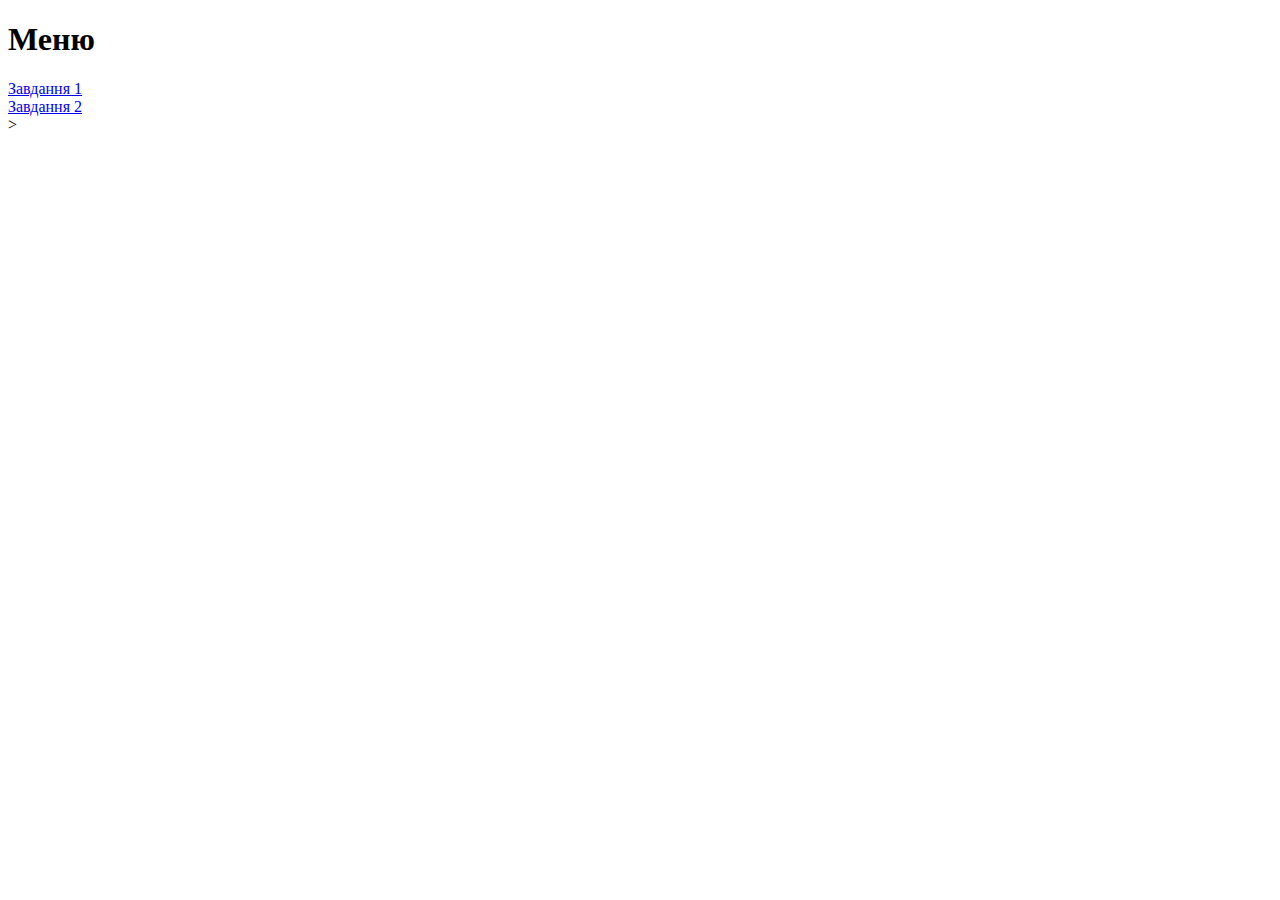
==== index.html @ 15a3ab28 "Add files via upload" ====
<!DOCTYPE html>
<html>
<head>
	<link rel="stylesheet" type="text/css" href="css/style1.css">
	  <meta charset="utf-8">
	<title></title>
</head>
<body>
	<h1>Меню</h1>
	<a href="stor1.html"> <div class="circle">   
		Завдання 1
	</div>	</a>   
	<a href="stor2.html"><div class="circle">
    Завдання 2
	</div></a>

</body>
</html>>
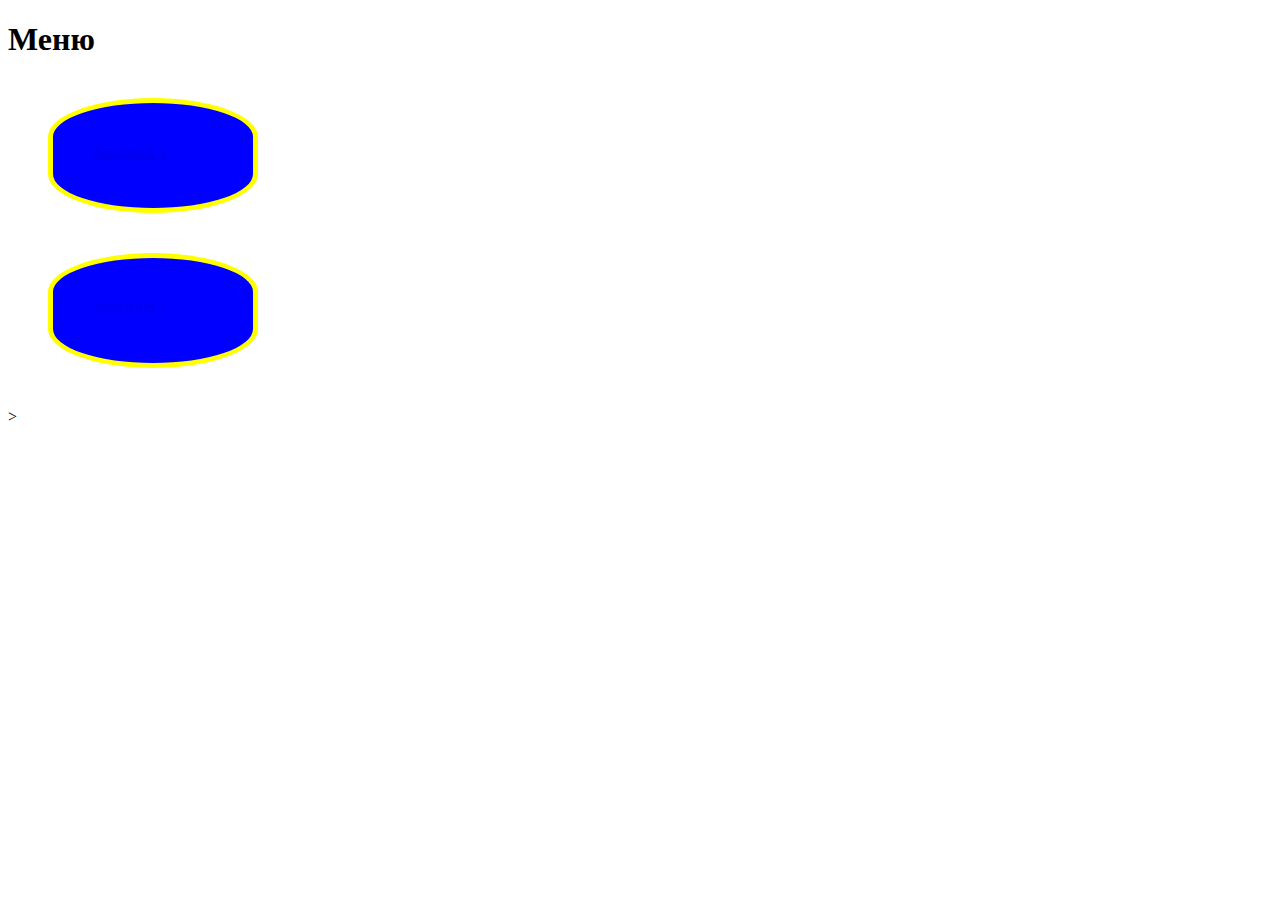
==== commit 79e8744d: "Update index.html" ====
--- a/index.html
+++ b/index.html
@@ -1,7 +1,7 @@
 <!DOCTYPE html>
 <html>
 <head>
-	<link rel="stylesheet" type="text/css" href="css/style1.css">
+	<link rel="stylesheet" type="text/css" href="style1.css">
 	  <meta charset="utf-8">
 	<title></title>
 </head>
@@ -15,4 +15,4 @@
 	</div></a>
 
 </body>
-</html>>+</html>>
--- a/style1.css
+++ b/style1.css
@@ -0,0 +1,9 @@
+ 
+ .circle {
+	   	margin: 40px;
+	   	padding: 40px;
+      width: 120px;
+      height: 25px;
+      border:5px solid yellow;
+      border-radius:270px/100px;
+      background: blue;}
